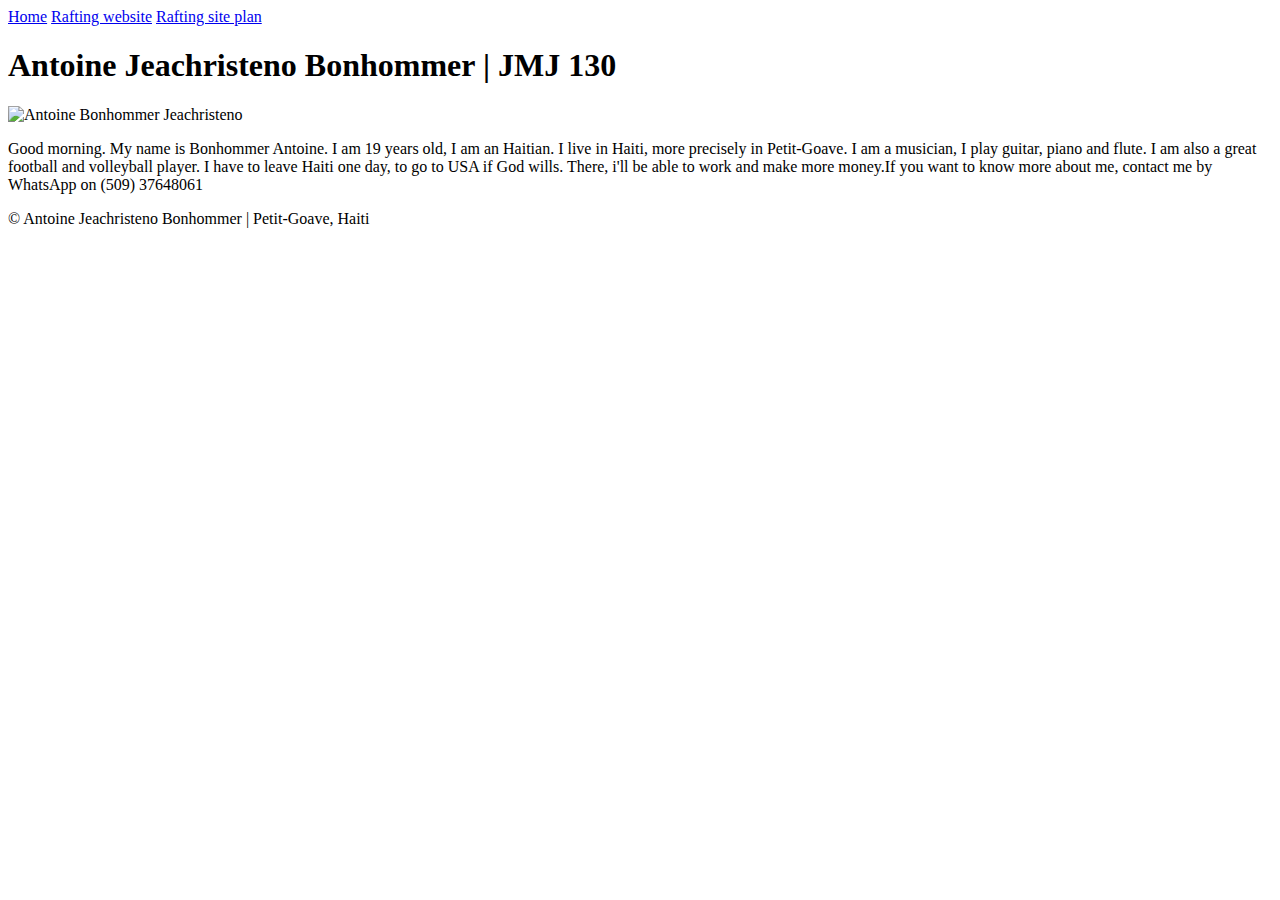
==== index.html @ b45a5f18 "first commit" ====
<!DOCTYPE html>
<html lang="en-Us">
    <head>
        <meta charset="UTF-8">
        <meta name="viewport" content="width=device-width,initial-scale=1.0">
        <title>Antoine Bonhommer | WDD 130</title>
    </head>
    <body>
        <header>
            <nav>
                <a href="#">Home</a>
                <a href="wwr/">Rafting website</a>
                <a href="wwr/site-plan-rafting.html">Rafting site plan</a>
            </nav>
        </header>
        <main>
            <h1>Antoine Jeachristeno Bonhommer | JMJ 130</h1>
            <img src="images/profile.jpg" alt="Antoine Bonhommer Jeachristeno" width="200">
            <p>Good morning. My name is Bonhommer Antoine. I am 19 years old, I am an Haitian. I live in Haiti, more precisely in Petit-Goave. I am a musician, I play guitar, piano and flute. I am also a great football and volleyball player. I have to leave Haiti one day, to go to USA if God wills. There, i'll be able to work and make more money.If you want to know more about me, contact me by WhatsApp on (509) 37648061</p>
        </main>
        <footer>
            <p>© Antoine Jeachristeno Bonhommer | Petit-Goave, Haiti</p>
        </footer>
    </body>
</html>
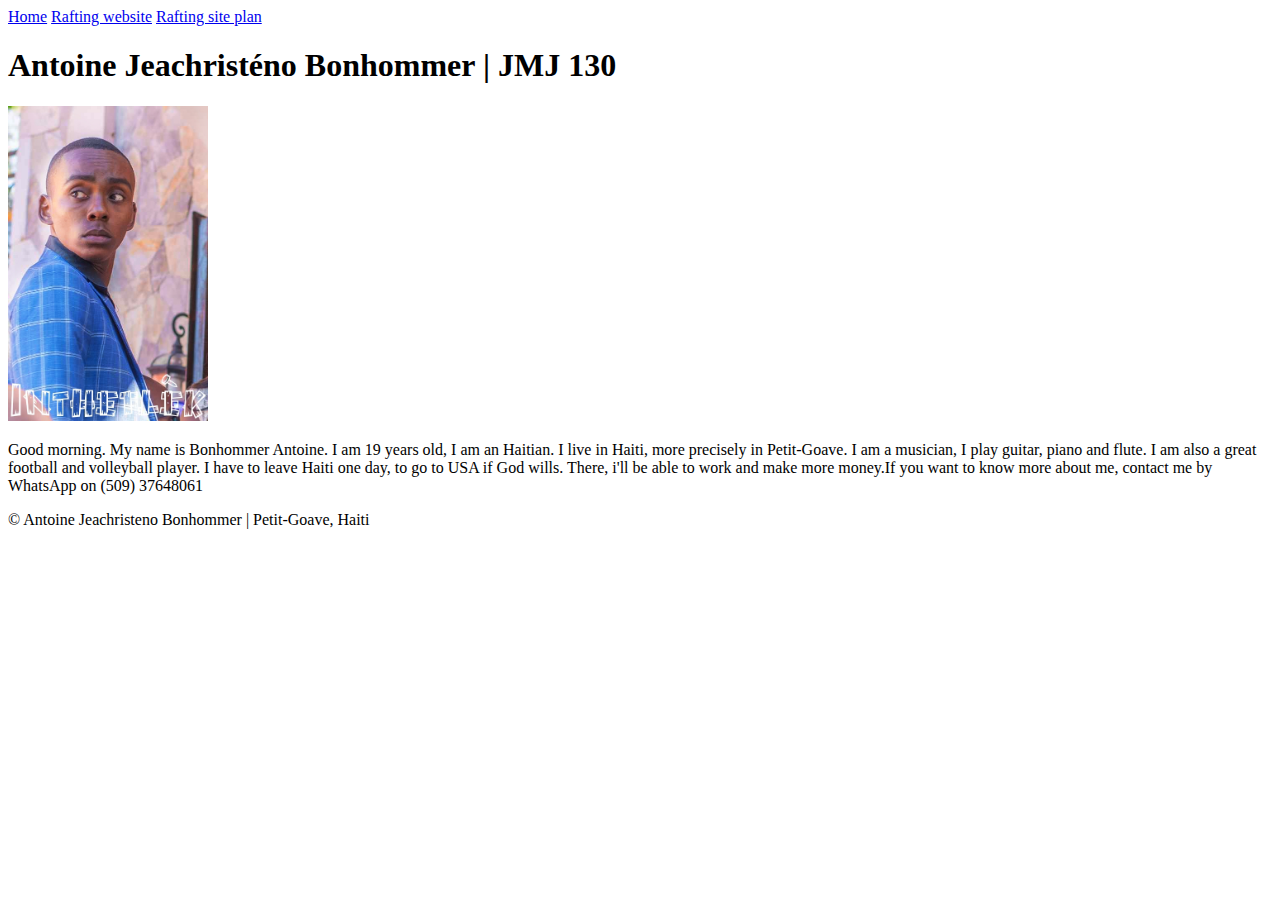
==== commit 3409610f: "adding a box-mode site" ====
--- a/index.html
+++ b/index.html
@@ -4,6 +4,7 @@
         <meta charset="UTF-8">
         <meta name="viewport" content="width=device-width,initial-scale=1.0">
         <title>Antoine Bonhommer | WDD 130</title>
+        <link href="styles/styles.css" rel="stylesheet" />
     </head>
     <body>
         <header>
@@ -14,7 +15,7 @@
             </nav>
         </header>
         <main>
-            <h1>Antoine Jeachristeno Bonhommer | JMJ 130</h1>
+            <h1>Antoine Jeachristéno Bonhommer | JMJ 130</h1>
             <img src="images/profile.jpg" alt="Antoine Bonhommer Jeachristeno" width="200">
             <p>Good morning. My name is Bonhommer Antoine. I am 19 years old, I am an Haitian. I live in Haiti, more precisely in Petit-Goave. I am a musician, I play guitar, piano and flute. I am also a great football and volleyball player. I have to leave Haiti one day, to go to USA if God wills. There, i'll be able to work and make more money.If you want to know more about me, contact me by WhatsApp on (509) 37648061</p>
         </main>
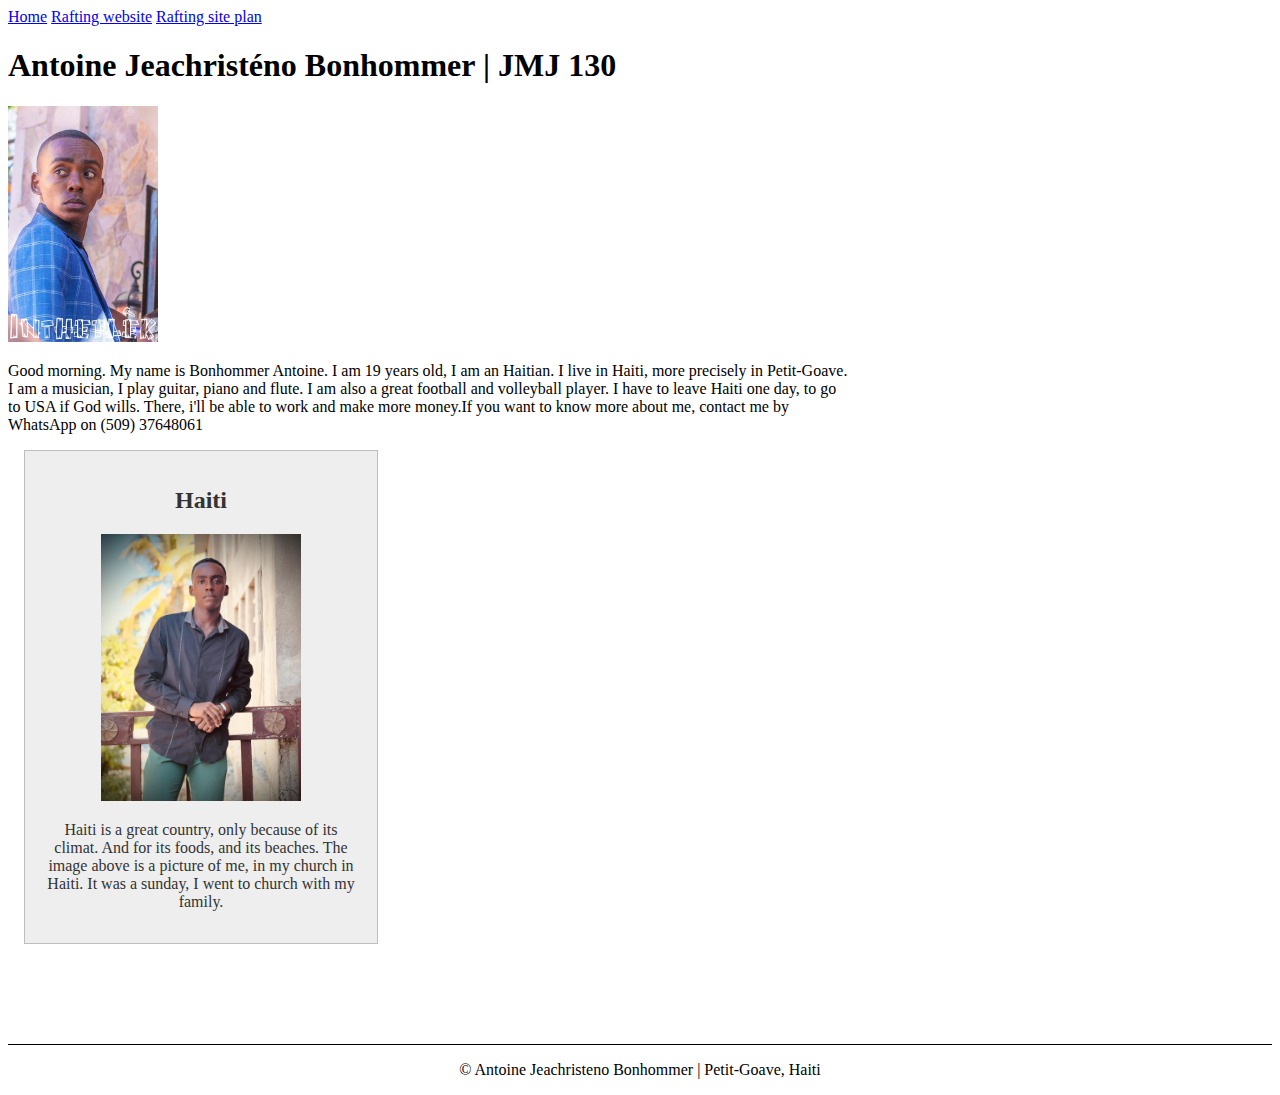
==== commit 55ae6743: "updating my home page" ====
--- a/index.html
+++ b/index.html
@@ -4,7 +4,9 @@
         <meta charset="UTF-8">
         <meta name="viewport" content="width=device-width,initial-scale=1.0">
         <title>Antoine Bonhommer | WDD 130</title>
-        <link href="styles/styles.css" rel="stylesheet" />
+        <meta name="description" content="Bonhommer Antoine - Web Fundamentals - This is my home page, where you cann access to all my other pages">
+        <meta name="author" content="Bonhommer Antoine">
+        <link href="styles/styles.css" rel="stylesheet">
     </head>
     <body>
         <header>
@@ -19,6 +21,11 @@
             <img src="images/profile.jpg" alt="Antoine Bonhommer Jeachristeno" width="200">
             <p>Good morning. My name is Bonhommer Antoine. I am 19 years old, I am an Haitian. I live in Haiti, more precisely in Petit-Goave. I am a musician, I play guitar, piano and flute. I am also a great football and volleyball player. I have to leave Haiti one day, to go to USA if God wills. There, i'll be able to work and make more money.If you want to know more about me, contact me by WhatsApp on (509) 37648061</p>
         </main>
+        <aside>
+            <h2>Haiti</h2>
+            <img src="images/haiti.jpg" alt="Pictures took in Haiti-Petit-Goave" width="200">
+            <p>Haiti is a great country, only because of its climat. And for its foods, and its beaches. The image above is a picture of me, in my church in Haiti. It was a sunday, I went to church with my family.</p>
+        </aside>
         <footer>
             <p>© Antoine Jeachristeno Bonhommer | Petit-Goave, Haiti</p>
         </footer>
--- a/styles/styles.css
+++ b/styles/styles.css
@@ -0,0 +1,28 @@
+main {
+    max-width : 840px;
+}
+aside {
+    width : 20rem;
+    margin : 1rem;
+    border: 1px solid rgb(0, 0, 0, 0.2);
+    background-color: #eee ;
+    color : #333;
+    padding : 1rem;
+    text-align : center;
+}
+aside img {
+    width : 200px;
+    height : auto;
+}
+
+main img {
+    width : 150px;
+    height : auto;
+    padding: 0;
+}
+
+footer {
+    margin-top : 100px;
+    border-top : 1px solid #000;
+    text-align : center;
+}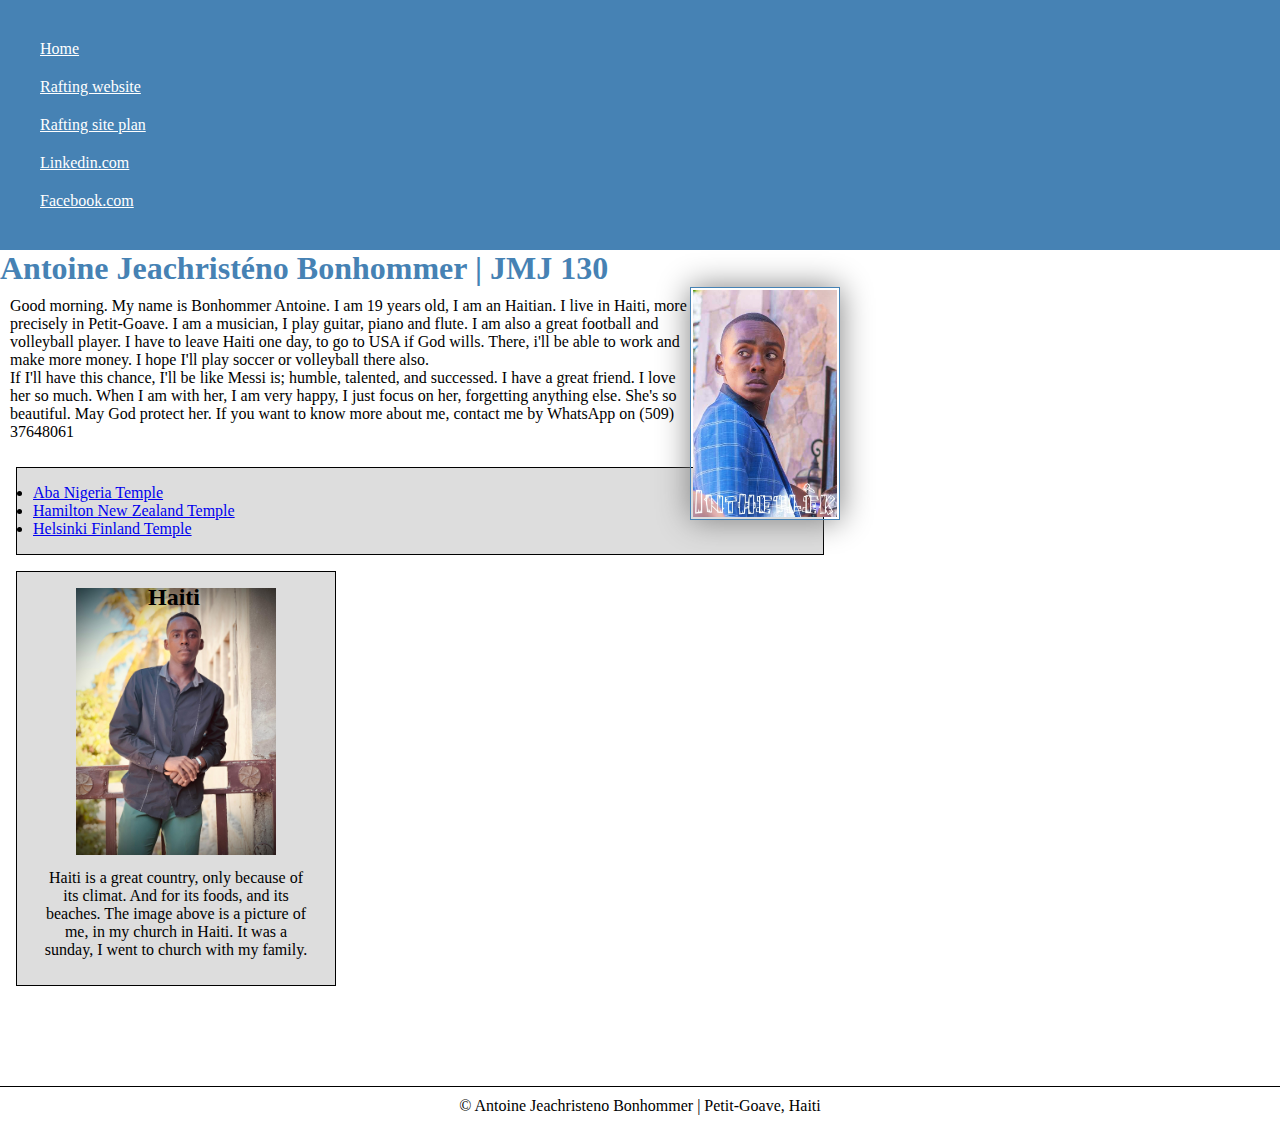
==== commit f9f286d7: "enhancement site" ====
--- a/index.html
+++ b/index.html
@@ -14,14 +14,25 @@
                 <a href="#">Home</a>
                 <a href="wwr/">Rafting website</a>
                 <a href="wwr/site-plan-rafting.html">Rafting site plan</a>
+                <a href="https://linkedin.com">Linkedin.com</a>
+                <a href="https://facevook.com">Facebook.com</a>
             </nav>
         </header>
         <main>
             <h1>Antoine Jeachristéno Bonhommer | JMJ 130</h1>
             <img src="images/profile.jpg" alt="Antoine Bonhommer Jeachristeno" width="200">
-            <p>Good morning. My name is Bonhommer Antoine. I am 19 years old, I am an Haitian. I live in Haiti, more precisely in Petit-Goave. I am a musician, I play guitar, piano and flute. I am also a great football and volleyball player. I have to leave Haiti one day, to go to USA if God wills. There, i'll be able to work and make more money.If you want to know more about me, contact me by WhatsApp on (509) 37648061</p>
+            <p>Good morning. My name is Bonhommer Antoine. I am 19 years old, I am an Haitian. I live in Haiti, more precisely in Petit-Goave. I am a musician, I play guitar, piano and flute. I am also a great football and volleyball player. 
+                I have to leave Haiti one day, to go to USA if God wills. There, i'll be able to work and make more money. I hope I'll play soccer or volleyball there also. <br>If I'll have this chance, I'll be like Messi is; humble, talented, and successed.
+                I have a great friend. I love her so much. When I am with her, I am very happy, I just focus on her, forgetting anything else. She's so beautiful. May God protect her.
+                If you want to know more about me, contact me by WhatsApp on (509) 37648061</p>
+               
+            <ul class="box">
+                <li><a href="https://www.churchofjesuschrist.org/temples/details/aba-nigeria-temple?lang=eng">Aba Nigeria Temple</a></li>
+                <li><a href="https://www.churchofjesuschrist.org/temples/details/hamilton-new-zealand-temple?lang=eng">Hamilton New Zealand Temple</a></li>
+                <li><a href="https://www.churchofjesuschrist.org/temples/details/helsinki-finland-temple?lang=eng">Helsinki Finland Temple</a></li>
+            </ul> 
         </main>
-        <aside>
+        <aside class="box">
             <h2>Haiti</h2>
             <img src="images/haiti.jpg" alt="Pictures took in Haiti-Petit-Goave" width="200">
             <p>Haiti is a great country, only because of its climat. And for its foods, and its beaches. The image above is a picture of me, in my church in Haiti. It was a sunday, I went to church with my family.</p>
@@ -30,4 +41,5 @@
             <p>© Antoine Jeachristeno Bonhommer | Petit-Goave, Haiti</p>
         </footer>
     </body>
+    <!-- last modified on march 3rd, 2024-->
 </html>--- a/styles/styles.css
+++ b/styles/styles.css
@@ -1,6 +1,36 @@
 main {
     max-width : 840px;
 }
+
+nav {
+    background-color: steelblue;
+    padding : 20px;
+}
+
+nav a {
+    color : white;
+    display :block;
+    margin : 20px;
+}
+
+h1 {
+    color : steelblue;
+}
+
+main img {
+    width : 100%;
+    height : auto;
+    border : 1px solid steelblue;
+    padding : 2px;
+    box-shadow: 0 0 30px gray;
+    float: right;
+}
+
+p {
+    padding : 10px;
+    clear: left
+}
+
 aside {
     width : 20rem;
     margin : 1rem;
@@ -18,11 +48,33 @@
 main img {
     width : 150px;
     height : auto;
-    padding: 0;
 }
 
 footer {
     margin-top : 100px;
     border-top : 1px solid #000;
     text-align : center;
+}
+
+* {
+    margin : 0;
+    padding : 0;
+    box-sizing: border-box;
+}
+
+/* Class Selectors */
+
+.box {
+    margin : 1rem; 
+    border: 1px solid black;
+    padding: 1rem;
+    background-color: #ddd;
+    color: #000;
+    /* clear : both; */
+}
+
+aside h2 {
+    position: absolute;
+    top: 36.5rem;
+    left: 148px;
 }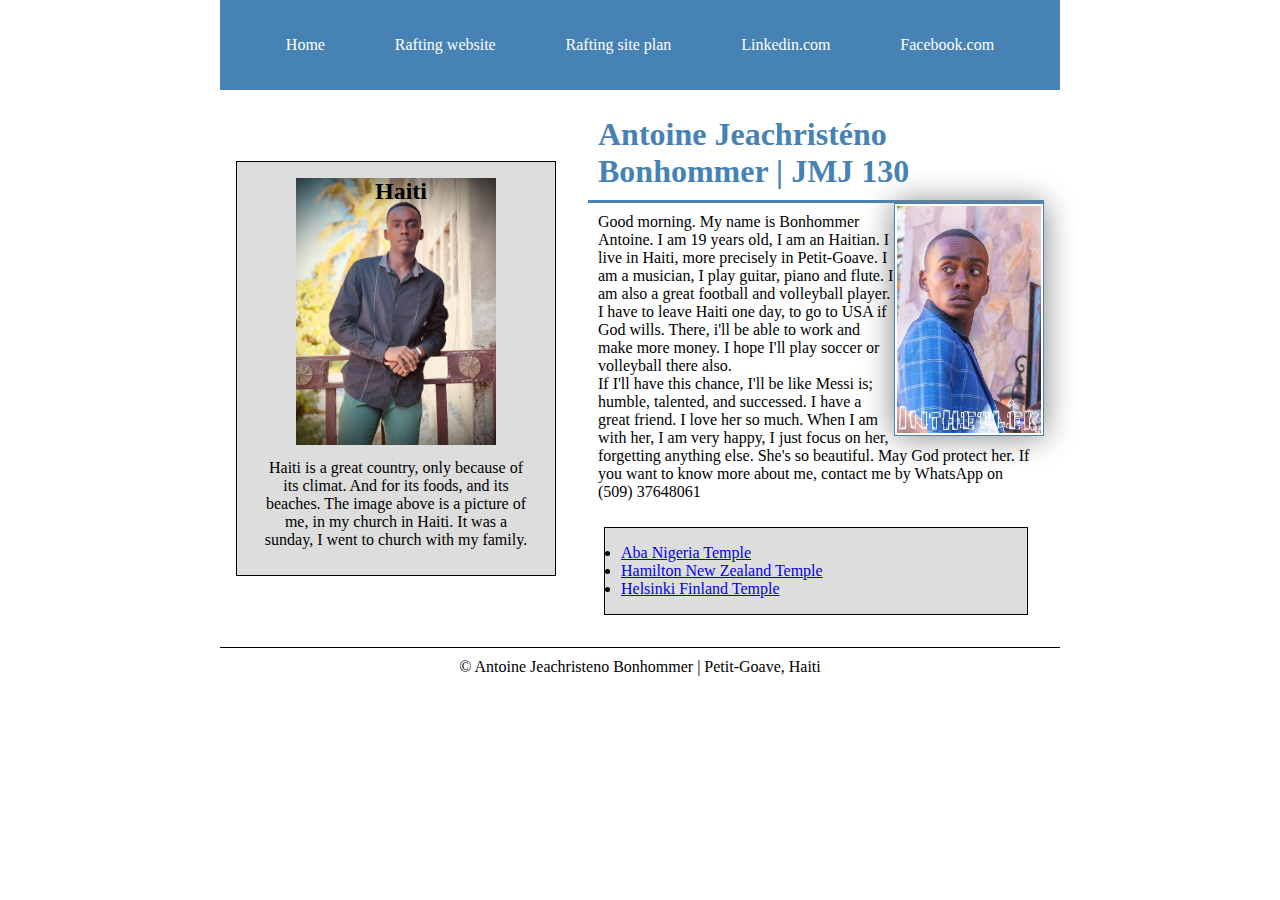
==== commit f8a6c340: "updating the home page" ====
--- a/index.html
+++ b/index.html
@@ -18,28 +18,30 @@
                 <a href="https://facevook.com">Facebook.com</a>
             </nav>
         </header>
-        <main>
-            <h1>Antoine Jeachristéno Bonhommer | JMJ 130</h1>
-            <img src="images/profile.jpg" alt="Antoine Bonhommer Jeachristeno" width="200">
-            <p>Good morning. My name is Bonhommer Antoine. I am 19 years old, I am an Haitian. I live in Haiti, more precisely in Petit-Goave. I am a musician, I play guitar, piano and flute. I am also a great football and volleyball player. 
-                I have to leave Haiti one day, to go to USA if God wills. There, i'll be able to work and make more money. I hope I'll play soccer or volleyball there also. <br>If I'll have this chance, I'll be like Messi is; humble, talented, and successed.
-                I have a great friend. I love her so much. When I am with her, I am very happy, I just focus on her, forgetting anything else. She's so beautiful. May God protect her.
-                If you want to know more about me, contact me by WhatsApp on (509) 37648061</p>
-               
-            <ul class="box">
-                <li><a href="https://www.churchofjesuschrist.org/temples/details/aba-nigeria-temple?lang=eng">Aba Nigeria Temple</a></li>
-                <li><a href="https://www.churchofjesuschrist.org/temples/details/hamilton-new-zealand-temple?lang=eng">Hamilton New Zealand Temple</a></li>
-                <li><a href="https://www.churchofjesuschrist.org/temples/details/helsinki-finland-temple?lang=eng">Helsinki Finland Temple</a></li>
-            </ul> 
-        </main>
-        <aside class="box">
-            <h2>Haiti</h2>
-            <img src="images/haiti.jpg" alt="Pictures took in Haiti-Petit-Goave" width="200">
-            <p>Haiti is a great country, only because of its climat. And for its foods, and its beaches. The image above is a picture of me, in my church in Haiti. It was a sunday, I went to church with my family.</p>
-        </aside>
-        <footer>
-            <p>© Antoine Jeachristeno Bonhommer | Petit-Goave, Haiti</p>
+        <div class="grid">
+            <main>
+                <h1>Antoine Jeachristéno Bonhommer | JMJ 130</h1>
+                <img src="images/profile.jpg" alt="Antoine Bonhommer Jeachristeno" width="200">
+                <p>Good morning. My name is Bonhommer Antoine. I am 19 years old, I am an Haitian. I live in Haiti, more precisely in Petit-Goave. I am a musician, I play guitar, piano and flute. I am also a great football and volleyball player. 
+                    I have to leave Haiti one day, to go to USA if God wills. There, i'll be able to work and make more money. I hope I'll play soccer or volleyball there also. <br>If I'll have this chance, I'll be like Messi is; humble, talented, and successed.
+                    I have a great friend. I love her so much. When I am with her, I am very happy, I just focus on her, forgetting anything else. She's so beautiful. May God protect her.
+                    If you want to know more about me, contact me by WhatsApp on (509) 37648061</p>
+    
+                <ul class="box">
+                    <li><a href="https://www.churchofjesuschrist.org/temples/details/aba-nigeria-temple?lang=eng">Aba Nigeria Temple</a></li>
+                    <li><a href="https://www.churchofjesuschrist.org/temples/details/hamilton-new-zealand-temple?lang=eng">Hamilton New Zealand Temple</a></li>
+                    <li><a href="https://www.churchofjesuschrist.org/temples/details/helsinki-finland-temple?lang=eng">Helsinki Finland Temple</a></li>
+                </ul> 
+            </main>
+            <aside class="box">
+                <h2>Haiti</h2>
+                <img src="images/haiti.jpg" alt="Pictures took in Haiti-Petit-Goave" width="200">
+                <p>Haiti is a great country, only because of its climat. And for its foods, and its beaches. The image above is a picture of me, in my church in Haiti. It was a sunday, I went to church with my family.</p>
+            </aside>
+        </div>
+       <footer>
+        <p>© Antoine Jeachristeno Bonhommer | Petit-Goave, Haiti</p>
         </footer>
     </body>
-    <!-- last modified on march 3rd, 2024-->
+    <!-- last modified on march 21rd, 2024-->
 </html>--- a/styles/styles.css
+++ b/styles/styles.css
@@ -4,17 +4,23 @@
 
 nav {
     background-color: steelblue;
-    padding : 20px;
+    padding : 1rem;
+    display : flex;
+    justify-content : space-evenly;
+    align-items : center;
 }
 
 nav a {
     color : white;
-    display :block;
+    display : block;
     margin : 20px;
+    text-decoration: none;
 }
 
 h1 {
     color : steelblue;
+    border-bottom : 3px solid steelblue;
+    padding: 10px;
 }
 
 main img {
@@ -51,7 +57,7 @@
 }
 
 footer {
-    margin-top : 100px;
+    /* margin-top : 100px; */
     border-top : 1px solid #000;
     text-align : center;
 }
@@ -70,11 +76,33 @@
     padding: 1rem;
     background-color: #ddd;
     color: #000;
-    /* clear : both; */
+    clear : both;
 }
 
+aside {
+    position: relative;
+}
 aside h2 {
     position: absolute;
-    top: 36.5rem;
-    left: 148px;
+    top: 1rem;
+    left: 138px;
+}
+
+header, .grid, footer {
+    max-width: 840px;
+    margin: 0 auto;
+}
+.grid {
+    display: grid;
+    align-items: center;
+}
+main{
+    grid-column: 2/3;
+    margin: 1rem;
+}
+aside {
+    width : 20rem;
+    position: relative;
+    grid-column:1/2;
+    grid-row: 1/2;
 }